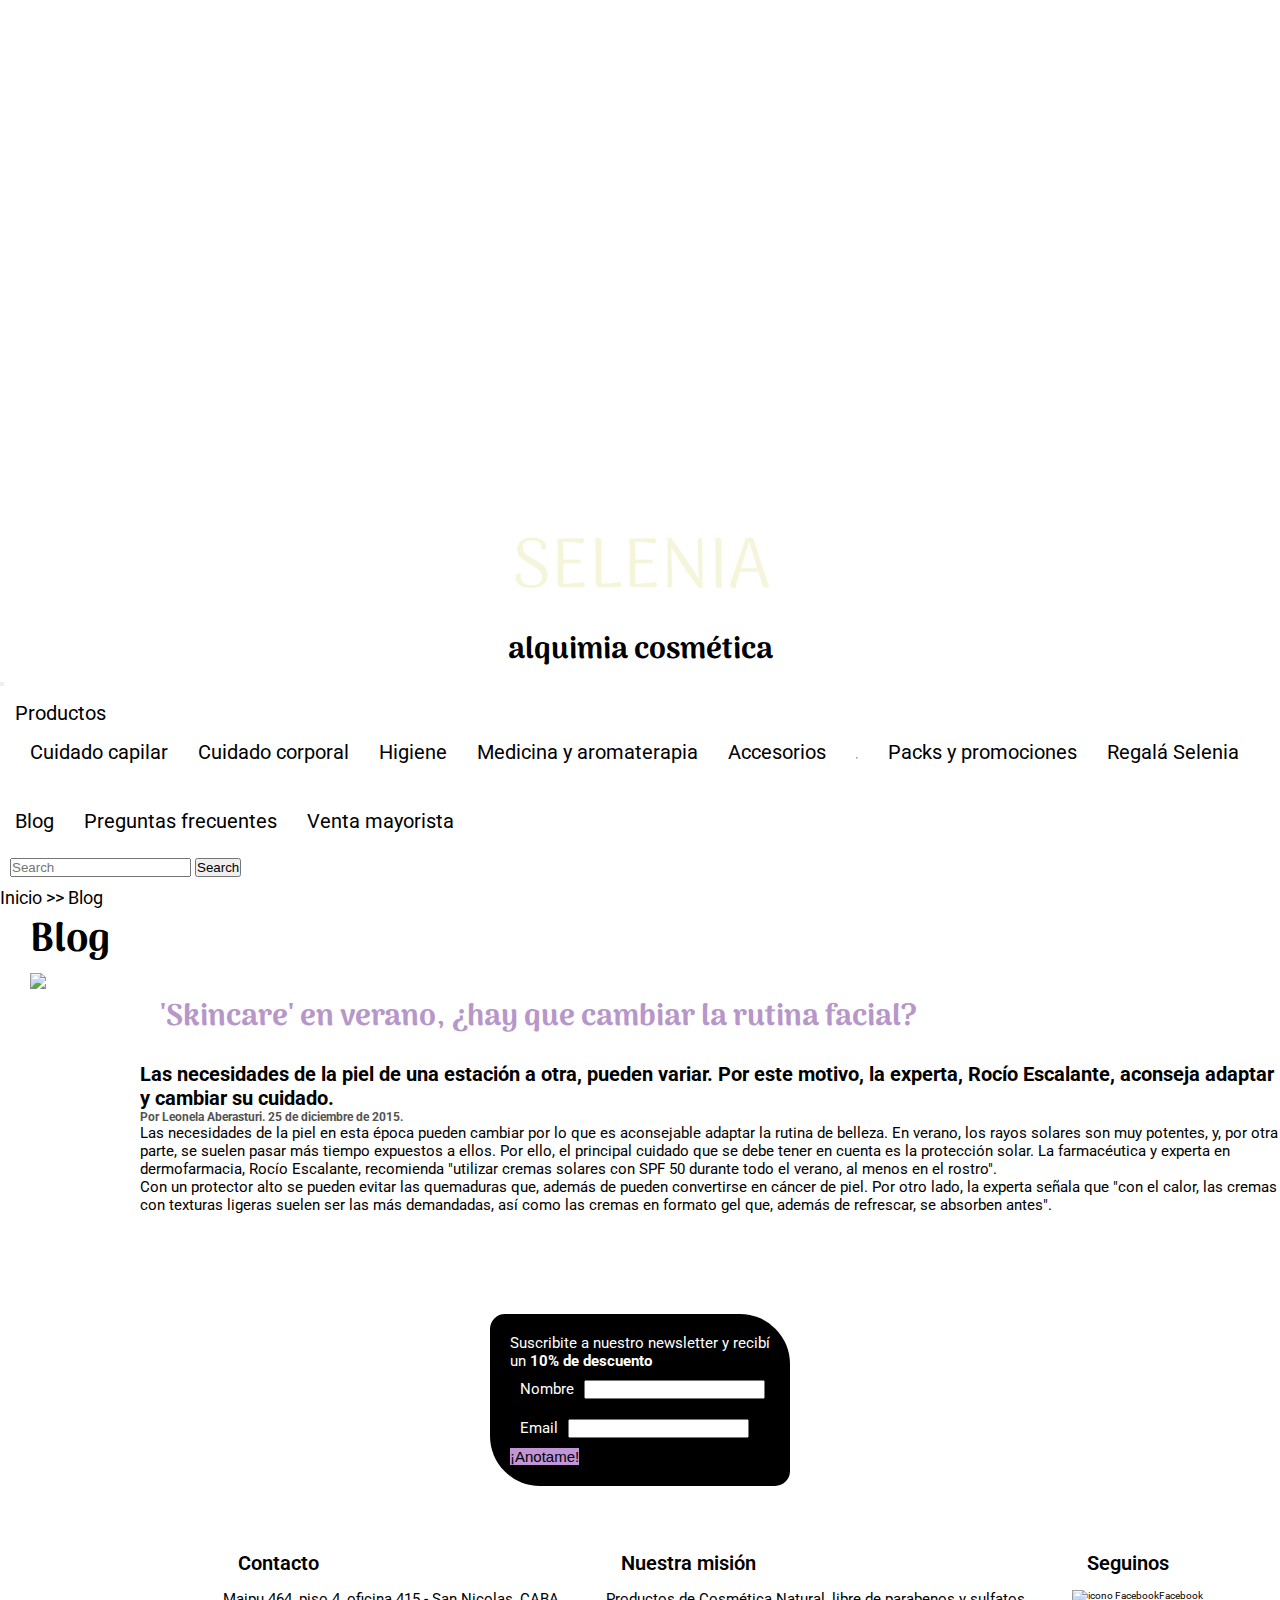
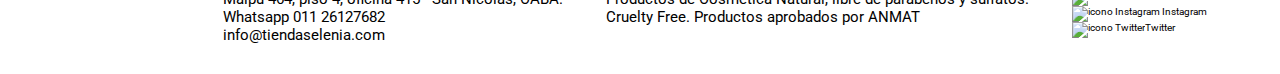
==== blog.html @ c183ab35 "correción scroll horizontal y cambios varios" ====
<!DOCTYPE html>
<html lang="en">
<head>
    <meta charset="UTF-8">
    <meta http-equiv="X-UA-Compatible" content="IE=edge">
    <meta name="viewport" content="width=device-width, initial-scale=1.0">
    <meta name ="description" content="Blog de noticias de cosmética">
    <meta name ="keywords" content ="BLOG, NOTICIAS, NEWS, COSMÉTICA, SKIN CARE, RUTINAS, CURIOSIDADES">
    <link rel="stylesheet" href="./css/estilos.css">
    <link href="https://cdn.jsdelivr.net/npm/bootstrap@5.1.3/dist/css/bootstrap.min.css" rel="stylesheet" integrity="sha384-1BmE4kWBq78iYhFldvKuhfTAU6auU8tT94WrHftjDbrCEXSU1oBoqyl2QvZ6jIW3" crossorigin="anonymous">
    <link rel="shortcut icon" href="../img/favicon.jpg">
    <title>Selenia alquimia cosmética. Blog de noticias.</title>
    <body>
        <header id="header">
          <div><a href=index.html>
            <h1>SELENIA</h1>
            <h2>alquimia cosmética</h2></a>
            </div>
            <nav class=" header__nav navbar navbar-expand-lg navbar-light bg-light">
                <div class="container-fluid">
                  <button class="navbar-toggler" type="button" data-bs-toggle="collapse" data-bs-target="#navbarSupportedContent" aria-controls="navbarSupportedContent" aria-expanded="false" aria-label="Toggle navigation">
                    <span class="navbar-toggler-icon"></span>
                  </button>
                  <div class="collapse navbar-collapse" id="navbarSupportedContent">
                    <ul class="navbar-nav me-auto mb-2 mb-lg-0">
                      <li class="nav-item dropdown">
                        <a class="nav-link dropdown-toggle" href="#" id="navbarDropdown" role="button" data-bs-toggle="dropdown" aria-expanded="false">
                            Productos
                          </a>
                        <ul class="dropdown-menu" aria-labelledby="navbarDropdown">
                          <li><a class="dropdown-item" href="cuidado-capilar.html">Cuidado capilar</a></li>
                          <li><a class="dropdown-item" href="cuidado-corporal.html">Cuidado corporal</a></li>
                          <li><a class="dropdown-item" href="#">Higiene</a></li>
                          <li><a class="dropdown-item" href="#">Medicina y aromaterapia</a></li>
                          <li><a class="dropdown-item" href="#">Accesorios</a></li>
                          <li><hr class="dropdown-divider"></li>
                          <li><a class="dropdown-item" href="#">Packs y promociones</a></li>
                          <li><a class="dropdown-item" href="#">Regalá Selenia</a></li>
                        </ul>
                      </li>
                      <li class="nav-item">
                        <a class="nav-link" href="blog.html">Blog</a>
                      </li>
                      <li class="nav-item">
                        <a class="nav-link" href="preguntas.html">Preguntas frecuentes</a>
                      </li>
                      <li class="nav-item">
                        <a class="nav-link" href="mayorista.html">Venta mayorista</a>
                      </li>
                    </ul>
                    <form class="d-flex">
                      <input class="form-control me-2" type="search" placeholder="Search" aria-label="Search">
                      <button class="btn btn-outline-success" type="submit">Search</button>
                    </form>
                  </div>
                </div>
              </nav>
            <div class="fast-menu"><a href="index.html"> Inicio >> </a> <span>Blog</span></div>
        </header>
        <main>
            <section class="blog">
            <h3>Blog</h3>   
            <div class="blog-image"><img src="./img/news1.jpg"></div>
                <article class="blog-titular">
                    <h4>'Skincare' en verano, ¿hay que cambiar la rutina facial?</h4>
                    <h5>Las necesidades de la piel de una estación a otra, pueden variar. Por este motivo, la experta, Rocío Escalante, aconseja adaptar y cambiar su cuidado.</h5>
                    <h6>Por Leonela Aberasturi. 25 de diciembre de 2015.</h6>
                </article>
                <article class ="blog-cuerpo">
                  <p>Las necesidades de la piel en esta época pueden cambiar por lo que es aconsejable adaptar la rutina de belleza. En verano, los rayos solares son muy potentes, y, por otra parte, se suelen pasar más tiempo expuestos a ellos. Por ello, el principal cuidado que se debe tener en cuenta es la protección solar. La farmacéutica y experta en dermofarmacia, Rocío Escalante, recomienda "utilizar cremas solares con SPF 50 durante todo el verano, al menos en el rostro". </p>
                  <p>Con un protector alto se pueden evitar las quemaduras que, además de pueden convertirse en cáncer de piel. Por otro lado, la experta señala que "con el calor, las cremas con texturas ligeras suelen ser las más demandadas, así como las cremas en formato gel que, además de refrescar, se absorben antes". </p>
                </article>
            </section>
        </main> 
        <section class="formulario">
             <form>
                 <p>Suscribite a nuestro newsletter y recibí un <b>10% de descuento</b></p>
                 <div class="formulario--text">
                     <label for="nombre"> Nombre</label>
                     <input type="text" name="nombre"/>
                </div>
                <div class="formulario--text">
                    <label for="email"> Email </label>
                    <input type="text" name="email"/>
                </div>   
                    <input type="submit"  value="¡Anotame!" class="anotame"/> 
             </form>
        </section>
     <footer id="footer">
            <div class="footer--sections">
                <article>
                   <h4>Contacto</h4>
                   <p>Maipu 464, piso 4, oficina 415 - San Nicolas, CABA.</p>
                   <p>Whatsapp 011 26127682</p>
                   <p>info@tiendaselenia.com</p>
                </article>
                <article>
                   <h4>Nuestra misión</h4>
                   <p>Productos de Cosmética Natural, libre de parabenos y sulfatos.</p>
                   <p>Cruelty Free. Productos aprobados por ANMAT</p>
                </article>
                <article>
                    <h4>Seguinos</h4>
                    <div><img src="img/facebook.png" alt="icono Facebook"><a class="facebook" href="#">Facebook</a></div>
                    <div><img src="img/instagram.png" alt="icono Instagram">  <a class="instagram" href="#">Instagram</a>
                    </div>
                    <div><img src="img/twitter.png" alt="icono Twitter"><a class="twitter" href="#">Twitter</a>
                    </div>
                </article>
            </div>
    </footer>
    <script src="https://cdn.jsdelivr.net/npm/bootstrap@5.1.3/dist/js/bootstrap.bundle.min.js" integrity="sha384-ka7Sk0Gln4gmtz2MlQnikT1wXgYsOg+OMhuP+IlRH9sENBO0LRn5q+8nbTov4+1p" crossorigin="anonymous"></script>
</body>
</html>
---- css/estilos.css ----
@charset "UTF-8";
@import url("https://fonts.googleapis.com/css2?family=Arima+Madurai:wght@200;300;500;700;900&family=Roboto:ital,wght@0,100;0,400;0,500;0,900;1,100;1,400;1,500;1,900&display=swap");
#header {
  background-color: #ffffff;
  background-repeat: no-repeat;
  background-image: url("../img/header.jpg");
  background-size: contain;
  padding-top: 40%;
  width: 100%;
}
#header a:visited, #header a:link, #header a:hover, #header a:active {
  color: #000000;
  text-decoration: none;
}
#header h1 {
  font-size: 7em;
  text-align: center;
  color: beige;
  font-family: "Arima Madurai", cursive;
  font-weight: 400;
}
#header h2 {
  text-align: center;
  font-size: 3em;
}
#header .header__nav {
  background-color: white;
  display: flex;
  flex-wrap: wrap;
  justify-content: space-around;
}
#header .header__nav ul {
  padding: 1.5em;
  list-style-type: none;
  font-size: 0;
}
#header .header__nav li {
  display: inline-block;
  padding: 1.5rem;
  font-size: 2rem;
}
@media screen and (max-width: 768px) {
  #header {
    padding-top: 50%;
    background-image: url("../img/header-mobile.jpg");
    width: 100%;
  }
  #header h1 {
    font-size: 4em;
    color: rgba(104, 28, 175, 0.753);
  }
  #header h2 {
    font-size: 2.5em;
  }
  #header .header__nav li {
    font-size: 1.2rem;
  }
}

#footer {
  margin-top: 2rem;
  background-image: url("../img/footer.jpg");
  background-repeat: no-repeat;
  padding-left: 150px;
}
#footer .footer--sections {
  display: flex;
  flex-direction: row;
  justify-content: space-evenly;
  padding: 3rem;
}
#footer .footer--sections h4 {
  padding: 1.5rem;
  font-family: "Roboto", sans-serif;
  font-weight: 600;
}

@media screen and (mix-width: 426px), (max-width: 768px) {
  #footer {
    background-image: url("../img/footer-mobile.jpg");
    padding-left: 130px;
    background-size: cover;
  }
  #footer .footer--sections {
    flex-direction: column;
    background-color: rgba(255, 255, 255, 0.397);
  }
}
@media screen and (mix-width: 426px) and (max-width: 425px), screen and (max-width: 768px) and (max-width: 425px) {
  #footer {
    padding-left: 40px;
  }
  #footer p {
    font-size: 1.2rem;
  }
}
/*MAPS */
.facebook {
  color: #1900ff;
}

.instagram {
  color: #ff20aa;
}

.twitter {
  color: #2cb1e6;
}

* {
  margin: 0;
  padding: 0;
  box-sizing: border-box;
  text-decoration: none;
}

html {
  font-size: 62.5%;
  /* 10px = 1rem */
}

body {
  background-color: white;
  font-family: "Roboto", sans-serif;
  width: 100%;
}

h2 {
  font-family: "Arima Madurai", cursive;
  font-weight: 900;
}

h3 {
  font-family: "Arima Madurai", cursive;
  font-weight: 900;
  font-size: 5rem;
}

h4 {
  font-size: 2rem;
  font-family: "Arima Madurai", cursive;
  padding: 2rem;
}

h5 {
  font-size: 3rem;
  font-family: "Roboto", sans-serif;
}

p {
  font-size: 1.5rem;
}

a:visited, a:link, a:hover, a:active {
  color: #000000;
  text-decoration: none;
}

.fast-menu {
  font-size: 1.8rem;
}

.novedad {
  background-image: url("../img/banner-principal2.jpg");
  background-repeat: no-repeat;
  background-size: cover;
  padding-top: 20%;
}

.novedad h3 {
  color: white;
  font-size: 2.5rem;
  background-color: #C195D6;
  display: inline;
  -webkit-animation-name: animation;
  animation-name: animation;
  -webkit-animation-duration: 2s;
  animation-duration: 2s;
  -webkit-animation-iteration-count: infinite;
  animation-iteration-count: infinite;
}

.catalogo {
  width: 100%;
  background-color: #e8ebed;
  display: flex;
  flex-direction: row;
  flex-wrap: wrap;
  justify-content: center;
  padding: 1rem 0 0 0;
}

.catalogo ul {
  list-style: none;
}

.catalogo li {
  display: inline-block;
  padding: 1rem;
  color: white;
  background-color: #a577bb;
  font-family: "Arima Madurai", cursive;
  font-weight: 500;
  font-size: 2rem;
}

.catalogo a {
  text-decoration: none;
}

@media screen and (max-width: 768px) {
  .catalogo {
    background-color: #e8ebed;
    display: flex;
    flex-direction: row;
    flex-wrap: wrap;
    justify-content: center;
    padding: 1rem 0 0 0;
  }
}
.packs {
  display: flex;
  flex-direction: row;
  flex-wrap: wrap;
  justify-content: center;
  padding: 2rem;
  align-items: baseline;
}
.packs h3 {
  font-size: 4rem;
}
.packs img {
  padding-top: 3rem;
}
.packs .packs--giftboxes {
  padding: 2rem;
}
.packs .packs--boxes {
  display: flex;
  justify-content: space-evenly;
  flex-wrap: wrap;
  padding: 2rem;
}
.packs .boxes--card {
  padding: 1rem;
}
@media screen and (max-width: 768px) {
  .packs img {
    width: 100%;
  }
}

.oferta {
  color: #ffffff;
  font-family: "Arima Madurai", cursive;
  margin-top: 1rem;
  text-transform: uppercase;
  font-weight: 500;
  width: 7rem;
  background: #a200ff;
  position: relative;
  -webkit-animation-name: oferta;
  animation-name: oferta;
  -webkit-animation-duration: 1s;
  animation-duration: 1s;
  -webkit-animation-fill-mode: forwards;
  animation-fill-mode: forwards;
}

.testimonios {
  width: 100%;
  background: #d1f2bb;
  background: linear-gradient(63deg, white 15%, rgba(234, 152, 255, 0.886) 60%, rgba(62, 155, 74, 0.886) 100%);
  text-align: right;
  padding: 3rem;
  margin-bottom: 2.5rem;
}

.testimonios h4 {
  color: white;
  font-size: 3rem;
  font-weight: 900;
  font-family: "Arima Madurai", cursive;
}

.testimonios p {
  color: white;
  font-size: 2rem;
  font-family: "Roboto";
}

@media screen and (max-width: 768px) {
  .testimonios {
    background: linear-gradient(63deg, #6d6d6d 15%, rgba(62, 155, 74, 0.886) 40%, rgba(125, 3, 129, 0.886) 100%);
  }

  .testimonios h4, .testimonios p {
    color: white;
  }
}
.news {
  width: 100%;
  display: grid;
  grid-row-gap: 2rem;
  grid-column-gap: 2rem;
  grid-template-areas: "news2 news3 news4" "news5 news5 news5";
  margin-bottom: 2.5rem;
  padding: 0 10rem 0 10rem;
}

.news .news2 {
  grid-area: news2;
}

.news .news3 {
  grid-area: news3;
}

.news .news4 {
  grid-area: news4;
}

.news .news5 {
  grid-area: news5;
  display: flex;
  flex-direction: row;
  -moz-column-gap: 1rem;
  column-gap: 1rem;
}

.news .imageNews {
  width: 100%;
}

.news .imageNews:hover {
  filter: opacity(0.5);
}

@media screen and (max-width: 768px) {
  .news {
    display: grid;
    align-items: center;
    grid-template-columns: 1fr;
    grid-template-rows: auto auto auto auto auto;
    grid-template-areas: "news2" "news3" "news4" "news5";
    padding: 0 2rem 0 2rem;
  }

  .news .news5 {
    flex-direction: column;
  }
}
.formulario {
  background-color: black;
  color: white;
  width: 30rem;
  padding: 1rem;
  display: flex;
  flex-direction: column;
  margin-left: auto;
  margin-right: auto;
  margin-top: 5rem;
  border-radius: 15px 50px;
}

@media screen and (max-width: 768px) {
  .formulario {
    width: 80%;
  }
}
form {
  padding: 1rem;
  font-size: 1.5rem;
}

form label {
  padding-right: 1rem;
}

form .formulario--text {
  padding: 1rem;
  display: flex;
  flex-direction: row;
  justify-content: start;
}

form .anotame {
  background-color: #C195D6;
  font-size: 1.5rem;
  border-style: none;
}

.product {
  padding: 2rem;
}

.product h4 {
  font-size: 2rem;
}

.product .product--promo {
  background-color: #C195D6;
  padding: 2rem;
}

.product .product--text {
  padding-left: 2rem;
  width: 50%;
}

.product .product--thumb {
  display: inline-block;
  padding: 1rem;
}

.product .product--thumb:hover {
  box-shadow: 0 8px 16px 0 rgba(0, 0, 0, 0.2);
}

.product .product--thumb img {
  box-shadow: 0 0.5rem 0.8rem 0 rgba(0, 0, 0, 0.2);
  border-radius: 0 0rem 0rem 6rem;
}

.product .product--thumb .product-related {
  display: flex;
}

@media screen and (max-width: 768px) {
  .product {
    flex-direction: column;
    justify-content: center;
  }
}
/*Artículos INDIVIDUALES*/
.articulo {
  width: 100%;
  display: grid;
  grid-row-gap: 2rem;
  grid-column-gap: 2rem;
  grid-template-areas: "product--image  product--text" "product--image product--promo" "none input";
  margin-bottom: 2.5rem;
}

@media screen and (max-width: 768px) {
  .articulo {
    grid-template-areas: "product--image" "product--text" "product--promo" "input";
  }
}
@-webkit-keyframes animation {
  50% {
    background-color: rgba(214, 131, 204, 0.8855917367);
  }
  100% {
    background-color: purple;
  }
}
@keyframes animation {
  50% {
    background-color: rgba(214, 131, 204, 0.8855917367);
  }
  100% {
    background-color: purple;
  }
}
@-webkit-keyframes oferta {
  from {
    left: 200px;
  }
  to {
    left: 0px;
    background-color: #ff07b5;
  }
}
@keyframes oferta {
  from {
    left: 200px;
  }
  to {
    left: 0px;
    background-color: #ff07b5;
  }
}
/*BLOG*/
.blog {
  display: grid;
  grid-column-gap: 3rem;
  grid-template-areas: "h3 h3" "blog-image blog-titular" "blog-image blog-cuerpo" "blog-image blog-cuerpo";
  margin: 0 0 10rem 0;
  padding-left: 3rem;
  align-content: center;
}

.blog h3 {
  font-size: 4rem;
}

.blog h4 {
  font-size: 3rem;
  font-family: "Arima Madurai", cursive;
  font-weight: 900;
  color: #b796ca;
}

.blog h5 {
  font-size: 2rem;
}

.blog h6 {
  font-size: 1.2em;
  color: #535353;
}

.blog .blog-titular {
  grid-area: blog-titular;
}

.blog .blog-image {
  grid-area: blog-image;
}

.blog .blog-cuerpo {
  grid-area: blog-cuerpo;
}

@media screen and (max-width: 768px) {
  .blog {
    grid-template-areas: "h3" "blog-titular" "blog-image" "blog-cuerpo";
    margin-bottom: 2.5rem;
    padding: 3rem;
  }
}
/*PREGUNTAS FRECUENTES*/
.preguntas h3 {
  font-size: 3rem;
}

.preguntas h4 {
  font-size: 2.5rem;
  font-family: "Roboto";
  font-weight: 500;
  color: #535353;
}

.preguntas h5 {
  font-size: 2rem;
  font-family: "Roboto", cursive;
  font-weight: 500;
  color: #535353;
}

.preguntas .preguntas-section, .preguntas .preguntas-respuesta {
  padding: 3rem 0 3rem 0;
}

.preguntas .preguntas-respuesta {
  font-style: italic;
}

/*VENTA MAYORISTA*/
.mayorista-section {
  display: flex;
  padding: 0 0 3rem 5rem;
}

.mayorista-section h5 {
  font-size: 2rem;
  color: #2c2c2c;
  font-family: Arima Madurai;
}

.mayorista-section div {
  padding-left: 1rem;
}

/*MIXIN*/
.mayorista-kit {
  font-size: 1.5rem;
  font-style: italic;
  color: #48067e;
  font-weight: 500;
}/*# sourceMappingURL=estilos.css.map */
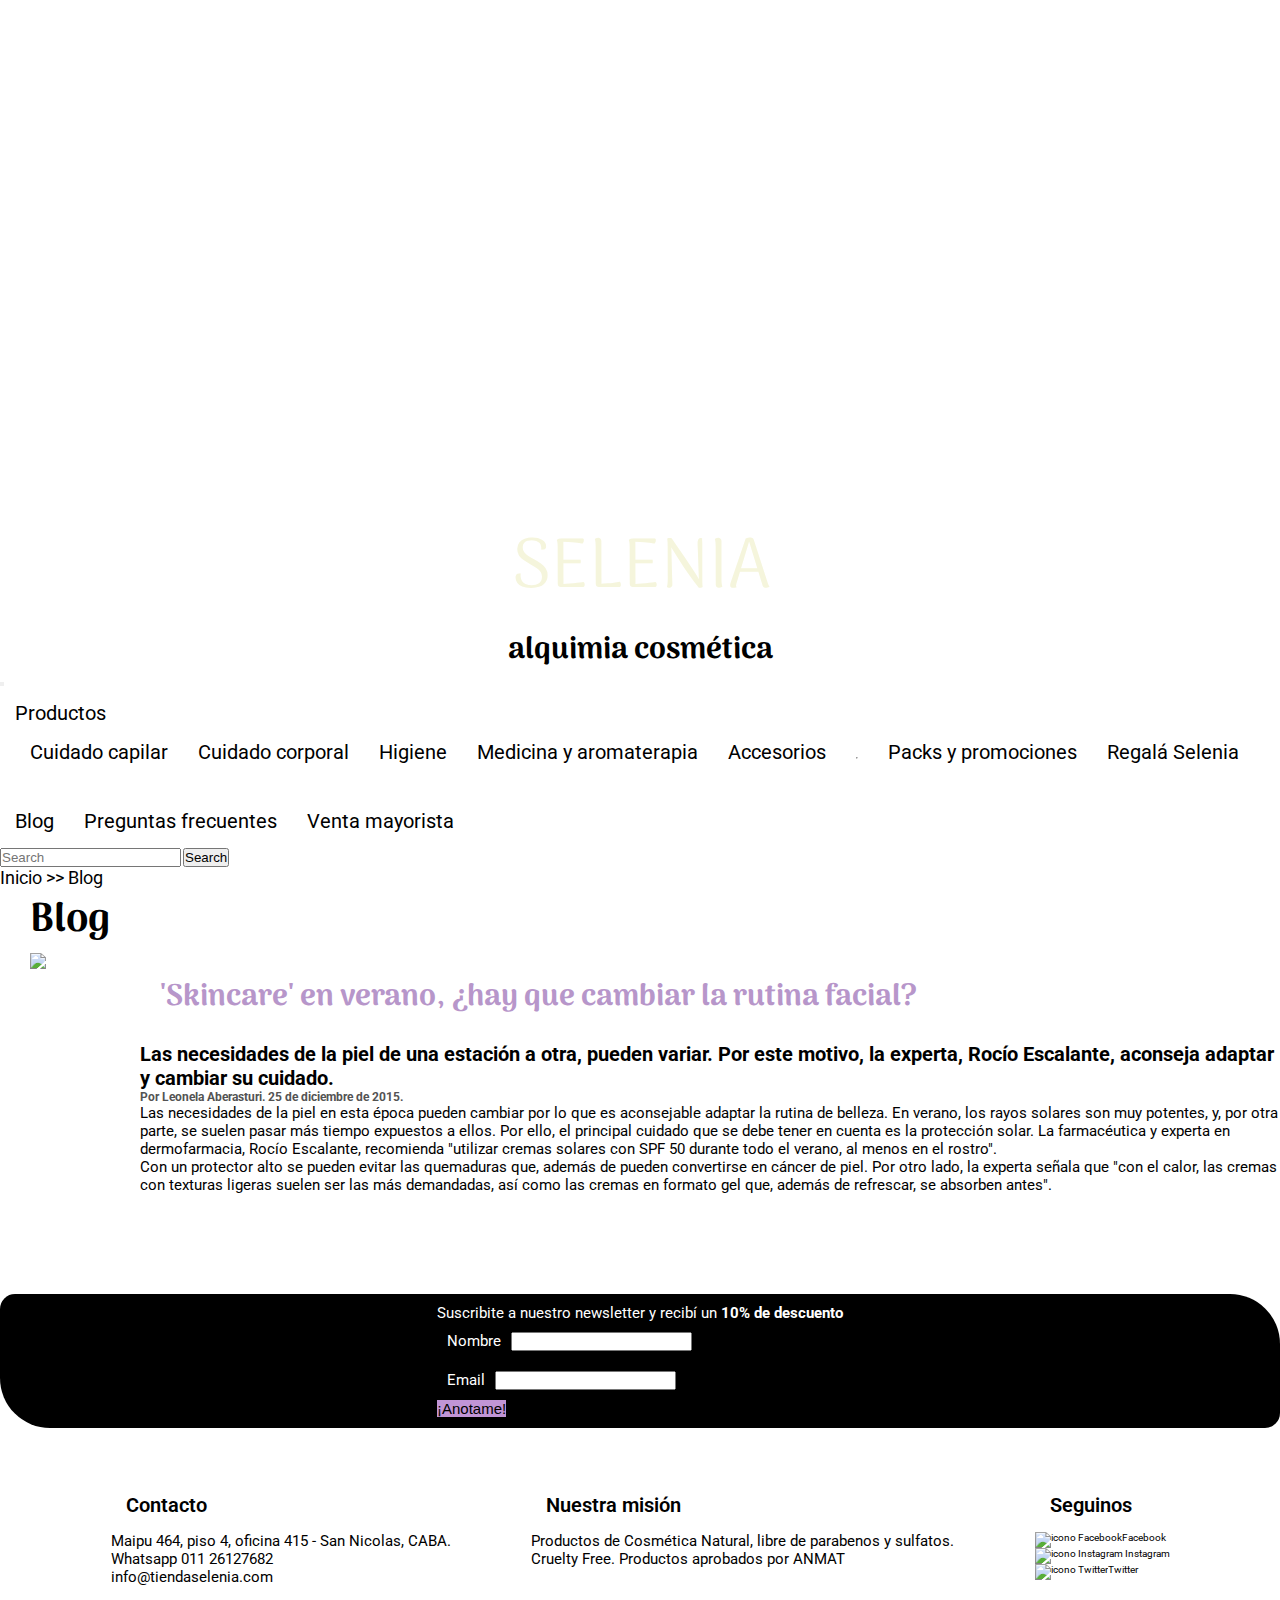
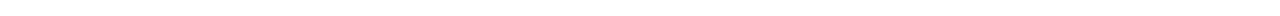
==== commit 8a865fdd: "corrección de scroll horizontal, div contenedor de imagen de header" ====
--- a/blog.html
+++ b/blog.html
@@ -12,7 +12,7 @@
     <title>Selenia alquimia cosmética. Blog de noticias.</title>
     <body>
         <header id="header">
-          <div><a href=index.html>
+          <div class ="header-img"><a href=index.html>
             <h1>SELENIA</h1>
             <h2>alquimia cosmética</h2></a>
             </div>
--- a/css/estilos.css
+++ b/css/estilos.css
@@ -2,11 +2,12 @@
 @import url("https://fonts.googleapis.com/css2?family=Arima+Madurai:wght@200;300;500;700;900&family=Roboto:ital,wght@0,100;0,400;0,500;0,900;1,100;1,400;1,500;1,900&display=swap");
 #header {
   background-color: #ffffff;
+}
+#header .header-img {
+  background-image: url("../img/header.jpg");
+  background-size: cover;
+  padding-top: 40%;
   background-repeat: no-repeat;
-  background-image: url("../img/header.jpg");
-  background-size: contain;
-  padding-top: 40%;
-  width: 100%;
 }
 #header a:visited, #header a:link, #header a:hover, #header a:active {
   color: #000000;
@@ -40,10 +41,10 @@
   font-size: 2rem;
 }
 @media screen and (max-width: 768px) {
-  #header {
+  #header .header-img {
     padding-top: 50%;
     background-image: url("../img/header-mobile.jpg");
-    width: 100%;
+    background-size: contain;
   }
   #header h1 {
     font-size: 4em;
@@ -51,6 +52,9 @@
   }
   #header h2 {
     font-size: 2.5em;
+  }
+  #header h1, #header h2 {
+    padding-top: 2rem;
   }
   #header .header__nav li {
     font-size: 1.2rem;
@@ -61,7 +65,6 @@
   margin-top: 2rem;
   background-image: url("../img/footer.jpg");
   background-repeat: no-repeat;
-  padding-left: 150px;
 }
 #footer .footer--sections {
   display: flex;
@@ -75,7 +78,7 @@
   font-weight: 600;
 }
 
-@media screen and (mix-width: 426px), (max-width: 768px) {
+@media screen and (max-width: 768px) {
   #footer {
     background-image: url("../img/footer-mobile.jpg");
     padding-left: 130px;
@@ -86,7 +89,7 @@
     background-color: rgba(255, 255, 255, 0.397);
   }
 }
-@media screen and (mix-width: 426px) and (max-width: 425px), screen and (max-width: 768px) and (max-width: 425px) {
+@media screen and (max-width: 768px) and (max-width: 425px) {
   #footer {
     padding-left: 40px;
   }
@@ -122,7 +125,7 @@
 body {
   background-color: white;
   font-family: "Roboto", sans-serif;
-  width: 100%;
+  width: auto;
 }
 
 h2 {
@@ -353,41 +356,37 @@
 .formulario {
   background-color: black;
   color: white;
-  width: 30rem;
-  padding: 1rem;
+  width: 100%;
   display: flex;
   flex-direction: column;
   margin-left: auto;
   margin-right: auto;
   margin-top: 5rem;
   border-radius: 15px 50px;
-}
-
-@media screen and (max-width: 768px) {
-  .formulario {
-    width: 80%;
-  }
-}
-form {
+  align-items: center;
+}
+.formulario form {
   padding: 1rem;
   font-size: 1.5rem;
 }
-
-form label {
+.formulario form label {
   padding-right: 1rem;
 }
-
-form .formulario--text {
+.formulario form .formulario--text {
   padding: 1rem;
   display: flex;
   flex-direction: row;
   justify-content: start;
 }
-
-form .anotame {
+.formulario form .anotame {
   background-color: #C195D6;
   font-size: 1.5rem;
   border-style: none;
+}
+@media screen and (max-width: 768px) {
+  .formulario .formulario {
+    width: 80%;
+  }
 }
 
 .product {
@@ -490,35 +489,28 @@
   padding-left: 3rem;
   align-content: center;
 }
-
 .blog h3 {
   font-size: 4rem;
 }
-
 .blog h4 {
   font-size: 3rem;
   font-family: "Arima Madurai", cursive;
   font-weight: 900;
   color: #b796ca;
 }
-
 .blog h5 {
   font-size: 2rem;
 }
-
 .blog h6 {
   font-size: 1.2em;
   color: #535353;
 }
-
 .blog .blog-titular {
   grid-area: blog-titular;
 }
-
 .blog .blog-image {
   grid-area: blog-image;
 }
-
 .blog .blog-cuerpo {
   grid-area: blog-cuerpo;
 }
